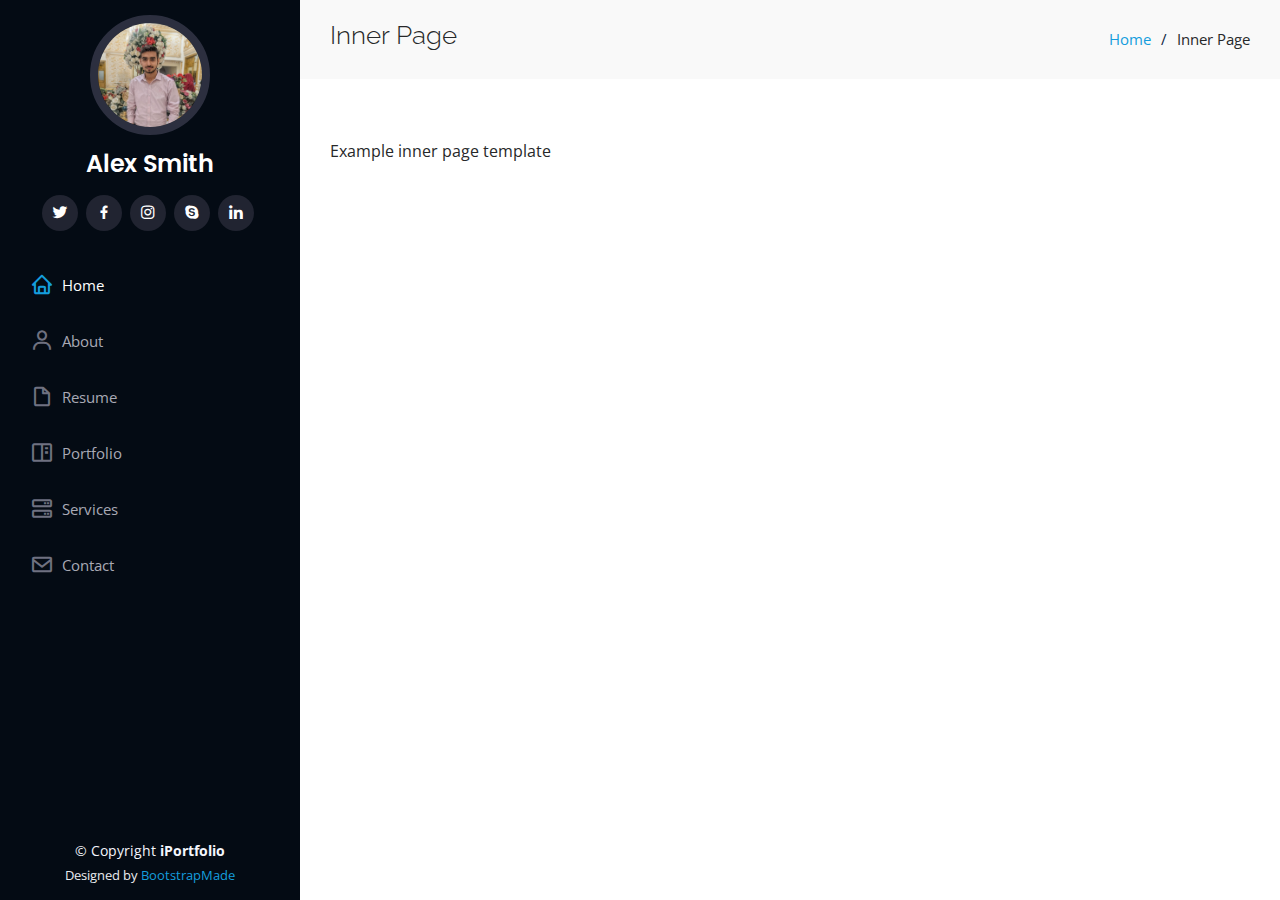
==== inner-page.html @ 10368558 "Create Portfolio" ====
<!DOCTYPE html>
<html lang="en">
  <head>
    <meta charset="utf-8" />
    <meta content="width=device-width, initial-scale=1.0" name="viewport" />

    <title>Inner Page - iPortfolio Bootstrap Template</title>
    <meta content="" name="description" />
    <meta content="" name="keywords" />

    <!-- Favicons -->
    <link href="assets/img/favicon.png" rel="icon" />
    <link href="assets/img/apple-touch-icon.png" rel="apple-touch-icon" />

    <!-- Google Fonts -->
    <link
      href="https://fonts.googleapis.com/css?family=Open+Sans:300,300i,400,400i,600,600i,700,700i|Raleway:300,300i,400,400i,500,500i,600,600i,700,700i|Poppins:300,300i,400,400i,500,500i,600,600i,700,700i"
      rel="stylesheet"
    />

    <!-- Vendor CSS Files -->
    <link href="assets/vendor/aos/aos.css" rel="stylesheet" />
    <link
      href="assets/vendor/bootstrap/css/bootstrap.min.css"
      rel="stylesheet"
    />
    <link
      href="assets/vendor/bootstrap-icons/bootstrap-icons.css"
      rel="stylesheet"
    />
    <link href="assets/vendor/boxicons/css/boxicons.min.css" rel="stylesheet" />
    <link
      href="assets/vendor/glightbox/css/glightbox.min.css"
      rel="stylesheet"
    />
    <link href="assets/vendor/swiper/swiper-bundle.min.css" rel="stylesheet" />

    <!-- Template Main CSS File -->
    <link href="assets/css/style.css" rel="stylesheet" />

    <!-- =======================================================
  * Template Name: iPortfolio
  * Updated: Nov 17 2023 with Bootstrap v5.3.2
  * Template URL: https://bootstrapmade.com/iportfolio-bootstrap-portfolio-websites-template/
  * Author: BootstrapMade.com
  * License: https://bootstrapmade.com/license/
  ======================================================== -->
  </head>

  <body>
    <!-- ======= Mobile nav toggle button ======= -->
    <i class="bi bi-list mobile-nav-toggle d-xl-none"></i>

    <!-- ======= Header ======= -->
    <header id="header">
      <div class="d-flex flex-column">
        <div class="profile">
          <img
            src="assets/img/Hamza Rasheed.jpeg"
            alt=""
            class="img-fluid rounded-circle"
          />
          <h1 class="text-light"><a href="index.html">Alex Smith</a></h1>
          <div class="social-links mt-3 text-center">
            <a href="#" class="twitter"><i class="bx bxl-twitter"></i></a>
            <a href="#" class="facebook"><i class="bx bxl-facebook"></i></a>
            <a href="#" class="instagram"><i class="bx bxl-instagram"></i></a>
            <a href="#" class="google-plus"><i class="bx bxl-skype"></i></a>
            <a href="#" class="linkedin"><i class="bx bxl-linkedin"></i></a>
          </div>
        </div>

        <nav id="navbar" class="nav-menu navbar">
          <ul>
            <li>
              <a href="#hero" class="nav-link scrollto active"
                ><i class="bx bx-home"></i> <span>Home</span></a
              >
            </li>
            <li>
              <a href="#about" class="nav-link scrollto"
                ><i class="bx bx-user"></i> <span>About</span></a
              >
            </li>
            <li>
              <a href="#resume" class="nav-link scrollto"
                ><i class="bx bx-file-blank"></i> <span>Resume</span></a
              >
            </li>
            <li>
              <a href="#portfolio" class="nav-link scrollto"
                ><i class="bx bx-book-content"></i> <span>Portfolio</span></a
              >
            </li>
            <li>
              <a href="#services" class="nav-link scrollto"
                ><i class="bx bx-server"></i> <span>Services</span></a
              >
            </li>
            <li>
              <a href="#contact" class="nav-link scrollto"
                ><i class="bx bx-envelope"></i> <span>Contact</span></a
              >
            </li>
          </ul>
        </nav>
        <!-- .nav-menu -->
      </div>
    </header>
    <!-- End Header -->

    <main id="main">
      <!-- ======= Breadcrumbs ======= -->
      <section class="breadcrumbs">
        <div class="container">
          <div class="d-flex justify-content-between align-items-center">
            <h2>Inner Page</h2>
            <ol>
              <li><a href="index.html">Home</a></li>
              <li>Inner Page</li>
            </ol>
          </div>
        </div>
      </section>
      <!-- End Breadcrumbs -->

      <section class="inner-page">
        <div class="container">
          <p>Example inner page template</p>
        </div>
      </section>
    </main>
    <!-- End #main -->

    <!-- ======= Footer ======= -->
    <footer id="footer">
      <div class="container">
        <div class="copyright">
          &copy; Copyright <strong><span>iPortfolio</span></strong>
        </div>
        <div class="credits">
          <!-- All the links in the footer should remain intact. -->
          <!-- You can delete the links only if you purchased the pro version. -->
          <!-- Licensing information: https://bootstrapmade.com/license/ -->
          <!-- Purchase the pro version with working PHP/AJAX contact form: https://bootstrapmade.com/iportfolio-bootstrap-portfolio-websites-template/ -->
          Designed by <a href="https://bootstrapmade.com/">BootstrapMade</a>
        </div>
      </div>
    </footer>
    <!-- End  Footer -->

    <a
      href="#"
      class="back-to-top d-flex align-items-center justify-content-center"
      ><i class="bi bi-arrow-up-short"></i
    ></a>

    <!-- Vendor JS Files -->
    <script src="assets/vendor/purecounter/purecounter_vanilla.js"></script>
    <script src="assets/vendor/aos/aos.js"></script>
    <script src="assets/vendor/bootstrap/js/bootstrap.bundle.min.js"></script>
    <script src="assets/vendor/glightbox/js/glightbox.min.js"></script>
    <script src="assets/vendor/isotope-layout/isotope.pkgd.min.js"></script>
    <script src="assets/vendor/swiper/swiper-bundle.min.js"></script>
    <script src="assets/vendor/typed.js/typed.umd.js"></script>
    <script src="assets/vendor/waypoints/noframework.waypoints.js"></script>
    <script src="assets/vendor/php-email-form/validate.js"></script>

    <!-- Template Main JS File -->
    <script src="assets/js/main.js"></script>
  </body>
</html>
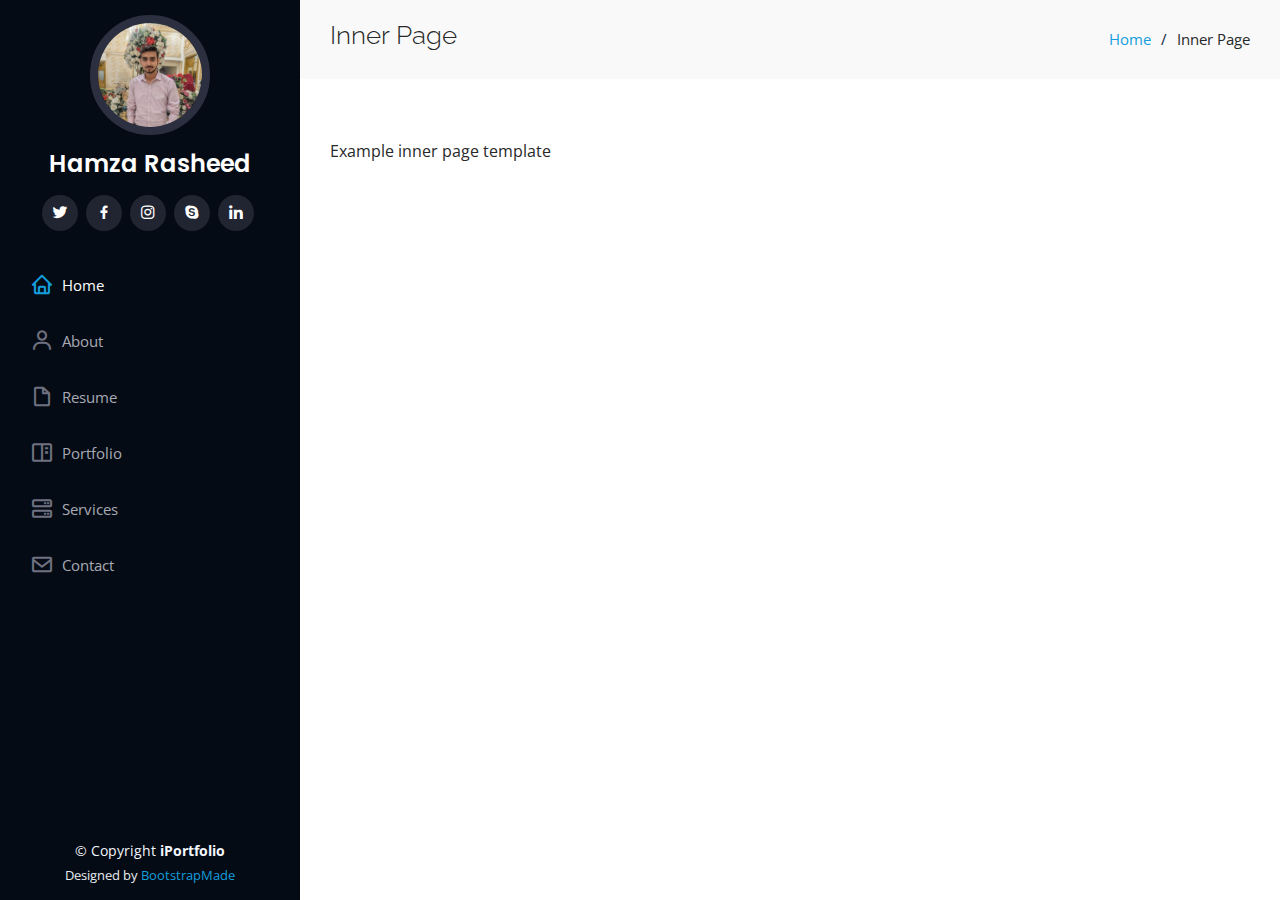
==== commit 7598d730: "Update Content" ====
--- a/inner-page.html
+++ b/inner-page.html
@@ -60,7 +60,7 @@
             alt=""
             class="img-fluid rounded-circle"
           />
-          <h1 class="text-light"><a href="index.html">Alex Smith</a></h1>
+          <h1 class="text-light"><a href="index.html">Hamza Rasheed</a></h1>
           <div class="social-links mt-3 text-center">
             <a href="#" class="twitter"><i class="bx bxl-twitter"></i></a>
             <a href="#" class="facebook"><i class="bx bxl-facebook"></i></a>
--- a/assets/css/style.css
+++ b/assets/css/style.css
@@ -167,7 +167,7 @@
   list-style: none;
 }
 
-.nav-menu>ul>li {
+.nav-menu > ul > li {
   position: relative;
   white-space: nowrap;
 }
@@ -193,7 +193,7 @@
 .nav-menu a:hover,
 .nav-menu .active,
 .nav-menu .active:focus,
-.nav-menu li:hover>a {
+.nav-menu li:hover > a {
   text-decoration: none;
   color: #fff;
 }
@@ -201,7 +201,7 @@
 .nav-menu a:hover i,
 .nav-menu .active i,
 .nav-menu .active:focus i,
-.nav-menu li:hover>a i {
+.nav-menu li:hover > a i {
   color: #149ddd;
 }
 
@@ -241,7 +241,7 @@
 #hero {
   width: 100%;
   height: 100vh;
-  background: url("../img/hero-bg.jpg") top center;
+  background: url("../img/background_Img.jpeg") top center;
   background-size: cover;
 }
 
@@ -611,7 +611,7 @@
   background: rgba(20, 157, 221, 0.95);
 }
 
-.portfolio .portfolio-wrap .portfolio-links a+a {
+.portfolio .portfolio-wrap .portfolio-links a + a {
   border-left: 1px solid #37b3ed;
 }
 
@@ -644,7 +644,10 @@
   position: relative;
 }
 
-.portfolio-details .portfolio-details-slider .swiper-pagination .swiper-pagination-bullet {
+.portfolio-details
+  .portfolio-details-slider
+  .swiper-pagination
+  .swiper-pagination-bullet {
   width: 12px;
   height: 12px;
   background-color: #fff;
@@ -652,7 +655,10 @@
   border: 1px solid #149ddd;
 }
 
-.portfolio-details .portfolio-details-slider .swiper-pagination .swiper-pagination-bullet-active {
+.portfolio-details
+  .portfolio-details-slider
+  .swiper-pagination
+  .swiper-pagination-bullet-active {
   background-color: #149ddd;
 }
 
@@ -675,7 +681,7 @@
   font-size: 15px;
 }
 
-.portfolio-details .portfolio-info ul li+li {
+.portfolio-details .portfolio-info ul li + li {
   margin-top: 10px;
 }
 
@@ -946,7 +952,7 @@
   font-weight: 600;
 }
 
-.contact .php-email-form .error-message br+br {
+.contact .php-email-form .error-message br + br {
   margin-top: 25px;
 }
 
@@ -1001,7 +1007,7 @@
   padding: 10px 15px;
 }
 
-.contact .php-email-form button[type=submit] {
+.contact .php-email-form button[type="submit"] {
   background: #149ddd;
   border: 0;
   padding: 10px 24px;
@@ -1010,7 +1016,7 @@
   border-radius: 4px;
 }
 
-.contact .php-email-form button[type=submit]:hover {
+.contact .php-email-form button[type="submit"]:hover {
   background: #37b3ed;
 }
 
@@ -1046,11 +1052,11 @@
   font-size: 15px;
 }
 
-.breadcrumbs ol li+li {
+.breadcrumbs ol li + li {
   padding-left: 10px;
 }
 
-.breadcrumbs ol li+li::before {
+.breadcrumbs ol li + li::before {
   display: inline-block;
   padding-right: 10px;
   color: #0e2442;
@@ -1103,4 +1109,4 @@
     width: auto;
     padding-right: 20px 15px;
   }
-}+}
